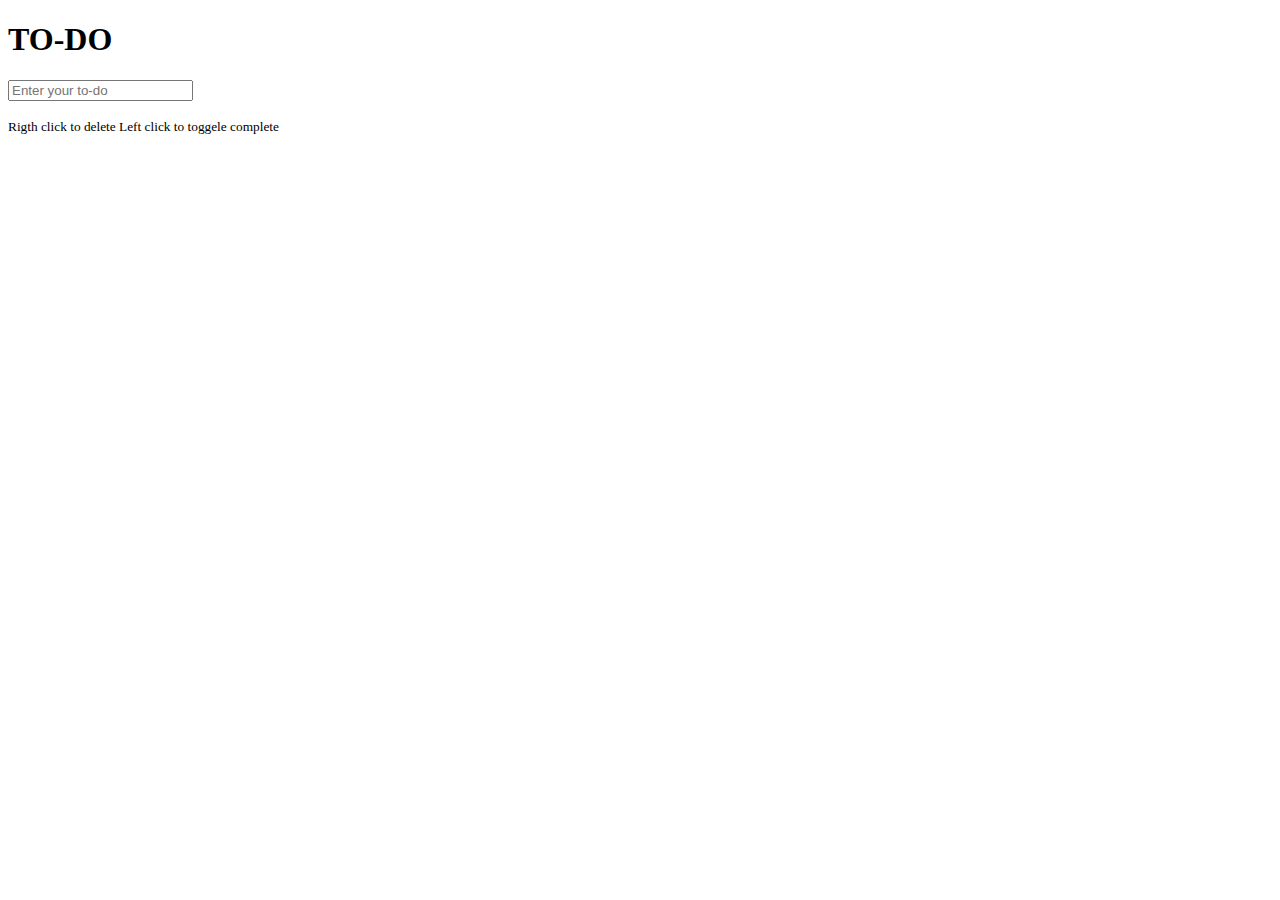
==== Task1/index.html @ 18794d7c "Create index.html" ====
<!DOCTYPE html>
<html>
    <head>
        <title>To-do-App</title>
        <meta charset="UTF-8"/>
        <meta charset="UTF-8">
	<meta content="width=device-width, initial-scale=1, maximum-scale=1, user-scalable=no" name="viewport">
        <link rel="stylesheet" href="style.css"/>


    </head>
    <body>
        <h1>TO-DO</h1> 
        <form id="form">
            <input type="text" id="input" class="input" placeholder="Enter your to-do" autocomplete="off"/>
            <ul class="todo" id="todos">
                
            </ul>
           
        </form>
         <small>Rigth click to delete </small>
         <small>Left click to toggele complete </small>
    </body>
    <script src="script.js"></script>
</html>
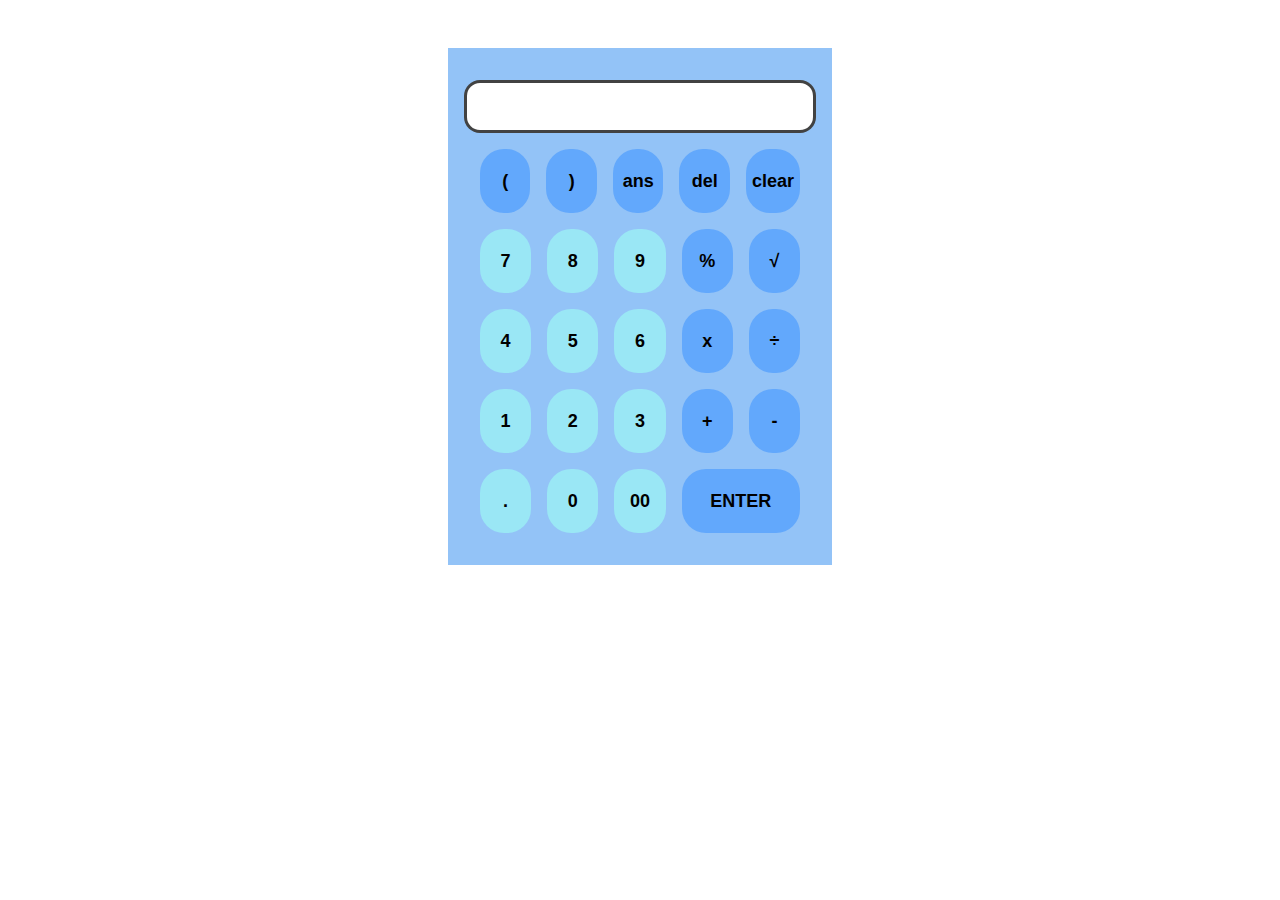
==== commit 7eb1595b: "Add files via upload" ====
--- a/Task1/index.html
+++ b/Task1/index.html
@@ -1,25 +1,100 @@
-<!DOCTYPE html>
-<html>
-    <head>
-        <title>To-do-App</title>
-        <meta charset="UTF-8"/>
-        <meta charset="UTF-8">
-	<meta content="width=device-width, initial-scale=1, maximum-scale=1, user-scalable=no" name="viewport">
-        <link rel="stylesheet" href="style.css"/>
-
-
-    </head>
-    <body>
-        <h1>TO-DO</h1> 
-        <form id="form">
-            <input type="text" id="input" class="input" placeholder="Enter your to-do" autocomplete="off"/>
-            <ul class="todo" id="todos">
-                
-            </ul>
-           
-        </form>
-         <small>Rigth click to delete </small>
-         <small>Left click to toggele complete </small>
-    </body>
-    <script src="script.js"></script>
-</html>
+<html lang="en">
+<head>
+    <meta charset="UTF-8">
+    <meta http-equiv="X-UA-Compatible" content="IE=edge">
+    <meta name="viewport" content="width=device-width, initial-scale=1.0">
+    <link rel="stylesheet" href="https://cdnjs.cloudflare.com/ajax/libs/font-awesome/6.2.1/css/all.min.css">
+    <title>Task 1 </title>
+
+    <link rel="stylesheet" href="style.css">
+    <script src="script.js"></script>
+</head>
+<body>
+    <div class="container">
+            <input type="text" name="input_box" id="res" class="elements"> 
+        <div class="row bts">
+            <div class="symbol">
+                <input type="button" value="(" onclick="Solve(']')">
+            </div>
+            <div class="symbol">
+                <input type="button" value=")" onclick="Solve('[')">
+            </div>
+            <div class="symbol">
+                <input type="button" value="ans" onclick="Result()">
+            </div>
+            <div class="symbol">
+                <input type="button" value="del" onclick="Back()">
+            </div>
+            <div class="symbol">
+                <input type="button" value="clear" onclick="Clear()">
+            </div>
+        </div>
+        <div class="row">
+            <div class="">
+                <input type="button" value="7" onclick="Solve('7')">
+            </div>
+            <div class="">
+                <input type="button" value="8" onclick="Solve('8')">
+            </div>
+            <div class="">
+                <input type="button" value="9" onclick="Solve('9')">
+            </div>
+            <div class="symbol">
+                <input type="button" value="%" onclick="Solve('%')">
+            </div>
+            <div class="symbol">
+                <input type="button" value="√" onclick="Solve('√')">
+            </div>
+        </div>
+        <div class="row">
+            <div class="">
+                <input type="button" value="4" onclick="Solve('4')">
+            </div>
+            <div class="">
+                <input type="button" value="5" onclick="Solve('5')">
+            </div>
+            <div class="">
+                <input type="button" value="6" onclick="Solve('6')">
+            </div>
+            <div class="symbol">
+                <input type="button" value="x" onclick="Solve('*')">
+            </div>
+            <div class="symbol">
+                <input type="button" value="÷" onclick="Solve('/')">
+            </div>
+        </div>
+        <div class="row">
+            <div class="">
+                <input type="button" value="1" onclick="Solve('1')">
+            </div>
+            <div class="">
+                <input type="button" value="2" onclick="Solve('2')">
+            </div>
+            <div class="">
+                <input type="button" value="3" onclick="Solve('3')">
+            </div>
+            <div class="symbol">
+                <input type="button" value="+" onclick="Solve('+')">
+            </div>
+            <div class="symbol">
+                <input type="button" value="-" onclick="Solve('-')">
+            </div>
+        </div>
+        <div class="row">
+            <div class="">
+                <input type="button" value="." onclick="Solve('.')">
+            </div>
+            <div class="">
+                <input type="button" value="0" onclick="Solve('0')">
+            </div>
+            <div class="">
+                
+                <input type="button" value="00" onclick="Solve('00')">
+            </div>
+            <div class="symbol r1">
+                <input type="button" value="ENTER" onclick="Result()">
+            </div>
+        </div>
+    </div>
+</body>
+</html>--- a/Task1/style.css
+++ b/Task1/style.css
@@ -0,0 +1,62 @@
+*{
+    box-sizing: border-box;
+}
+.container{
+    padding: 1rem;
+    margin-top: 3rem;
+    margin-left: auto;
+    margin-right: auto;
+    max-width: 30vw;
+    background-color: rgb(147, 195, 247);
+}
+.elements{
+    margin-top: 1rem;
+    padding: 1rem;
+    width: 100%;
+    border-radius: 1rem;
+    border: rgba(0, 0, 0, 0.742) solid;
+}
+.row {
+    margin: 1rem;
+    display: grid;
+    grid-template-columns: repeat(5, 1fr);
+    gap: 1rem 1rem;
+    grid-auto-rows: 4rem;
+}
+  .grid-item {
+    background-color: rgba(255, 255, 255, 0.8);
+    border: 1px solid rgba(0, 0, 0, 0.8);
+    padding: 20px;
+    font-size: 30px;
+    text-align: center;
+    border-radius: 0.2rem;
+  }
+  .row .r1{
+    grid-column: span 2;
+  }
+.row input{
+    height:100%;
+    width: 100%;
+    background-color: rgb(154, 231, 245);
+    border-radius: 1.5rem;
+    border: none;
+    font-size: large;
+    font-weight: bolder;
+}
+.row input:hover{
+    background-color: rgb(13, 195, 227);
+    color:white
+}
+.symbol input{
+    background-color: rgb(98, 168, 252);
+    font-size: large;
+
+}
+.symbol input:hover{
+    background-color: rgb(0, 153, 255);
+    color:white;
+}
+.bts button{
+    height: 80%!important;
+}
+
